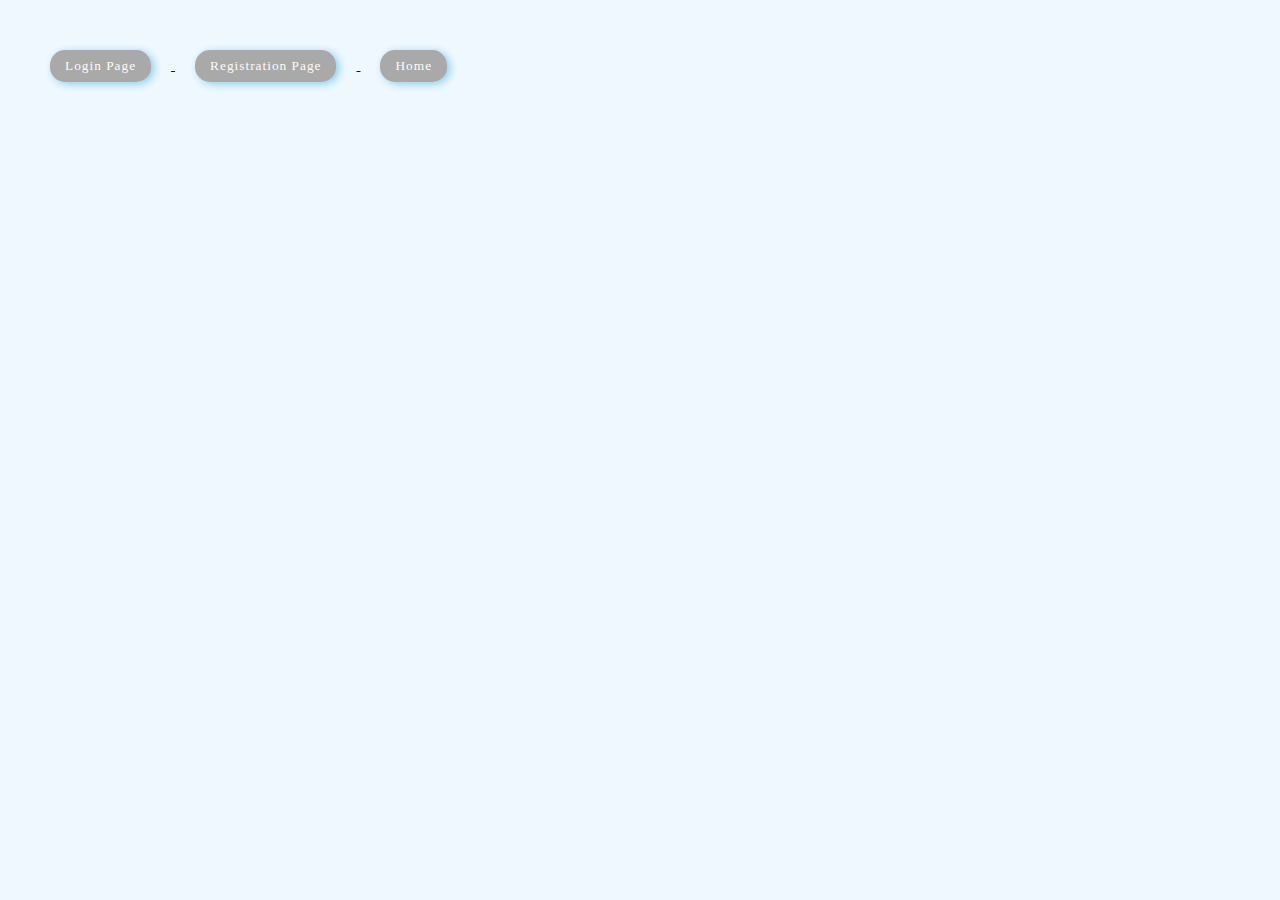
==== index.html @ e84feabd "Update index.html" ====
<!DOCTYPE html>
<html lang="en">
<head>
    <meta charset="UTF-8">
    <meta http-equiv="X-UA-Compatible" content="IE=edge">
    <meta name="viewport" content="width=device-width, initial-scale=1.0">
    <title>Nirav Ghinaiya</title>

    <style>
        body{
            margin: 30px;
            background-color: aliceblue;
        }
        button{
            background-color: darkgrey;
            color: snow;
            padding: 8px 15px;
            border-radius: 15px;
            border: transparent;
            box-shadow: skyblue 3px 2px 8px;
            margin: 20px;
            cursor: pointer;
            font-family: Georgia, 'Times New Roman', Times, serif;
            font-weight: 500;
            letter-spacing: 1px;

        }
    </style>
</head>
<body>
    <a href='test--web--html-css/index.html' > 
        <button> Login Page </button>
    </a>
    <a href='test--web--html-css/index.html' > 
        <button>  Registration Page  </button>
    </a>
    <button>  Home  </button>
</body>
</html>
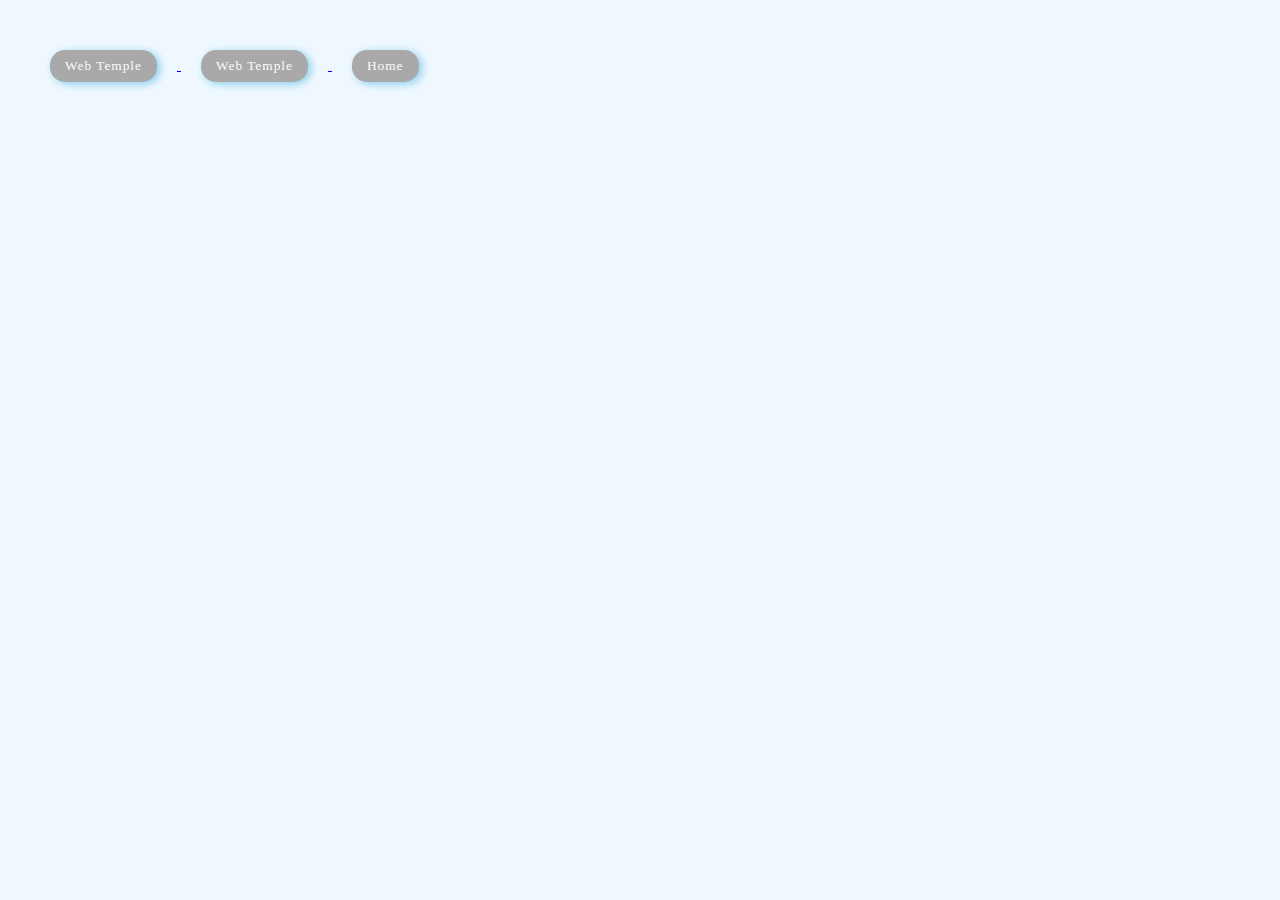
==== commit b160e9e4: "Update index.html" ====
--- a/index.html
+++ b/index.html
@@ -29,10 +29,10 @@
 </head>
 <body>
     <a href='test--web--html-css/index.html' > 
-        <button> Login Page </button>
+        <button> Web Temple </button>
     </a>
-    <a href='test--web--html-css/index.html' > 
-        <button>  Registration Page  </button>
+    <a href='example--web--html-css/index.html' > 
+        <button> Web Temple  </button>
     </a>
     <button>  Home  </button>
 </body>
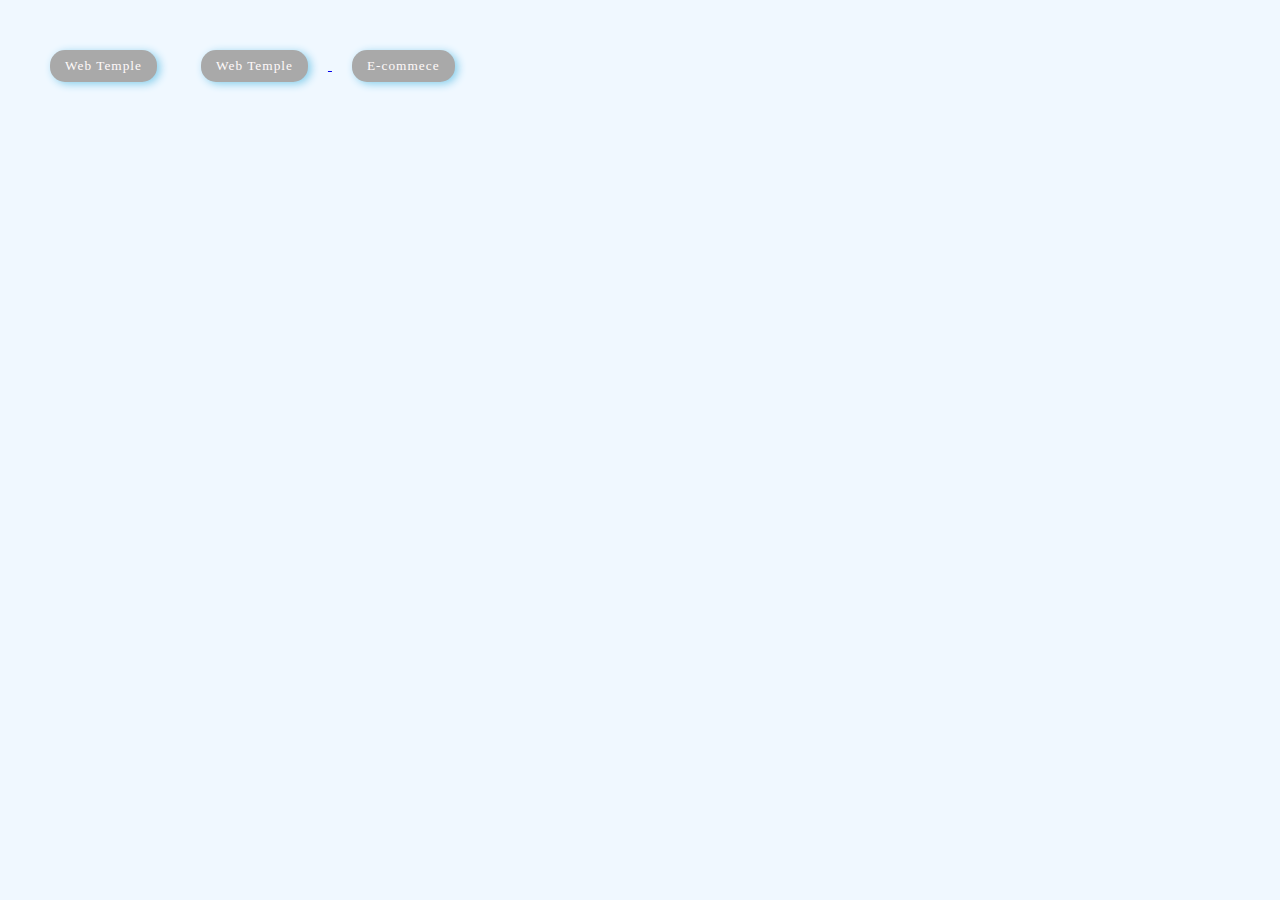
==== commit 9a246591: "Update index.html" ====
--- a/index.html
+++ b/index.html
@@ -28,12 +28,17 @@
     </style>
 </head>
 <body>
+    <la
+    
     <a href='test--web--html-css/index.html' > 
         <button> Web Temple </button>
     </a>
     <a href='example--web--html-css/index.html' > 
         <button> Web Temple  </button>
     </a>
-    <button>  Home  </button>
+    <a href='e-commece/index.html'>
+        <button>  E-commece  </button>    
+    </a>
+    
 </body>
 </html>
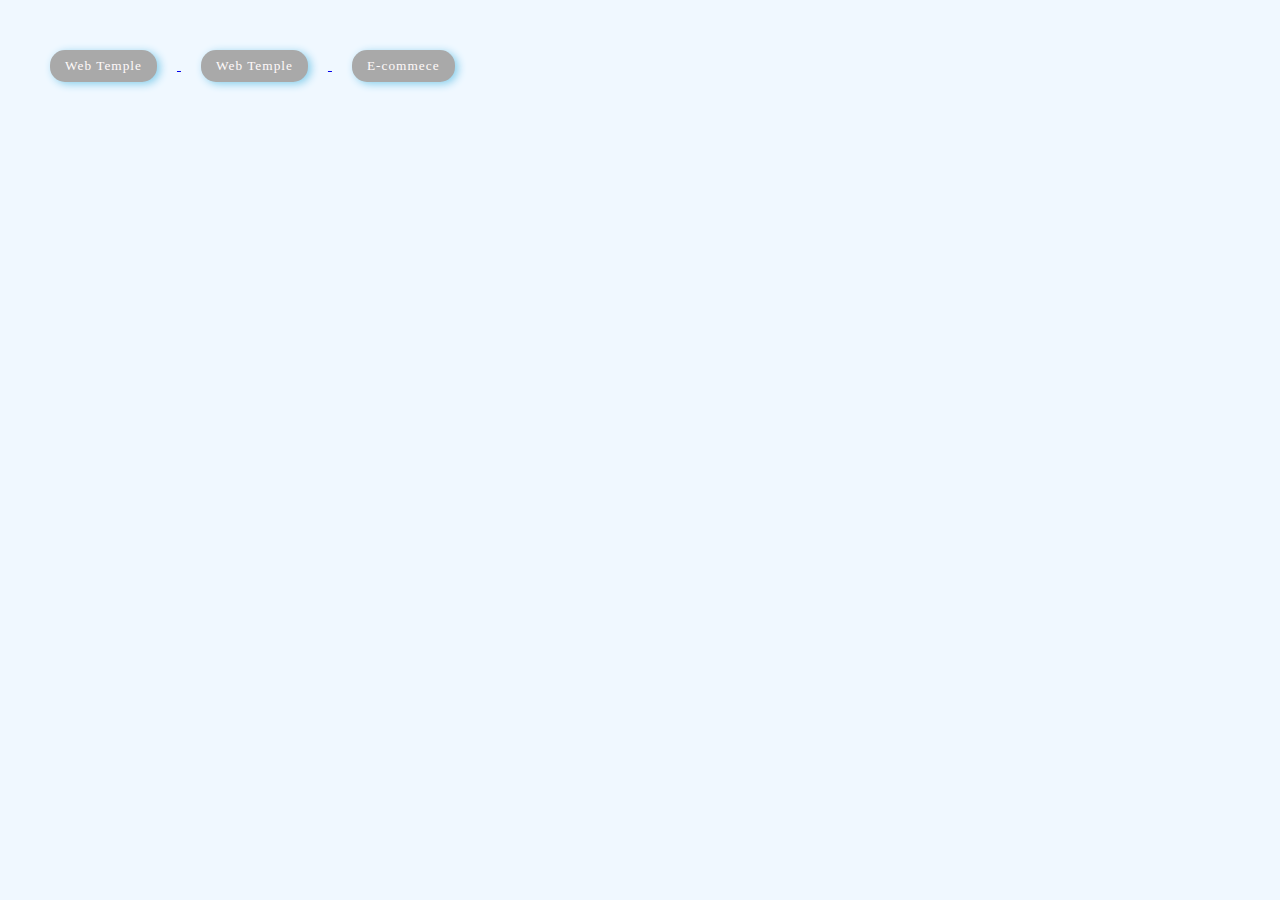
==== commit 97207078: "Update index.html" ====
--- a/index.html
+++ b/index.html
@@ -28,7 +28,7 @@
     </style>
 </head>
 <body>
-    <la
+    
     
     <a href='test--web--html-css/index.html' > 
         <button> Web Temple </button>
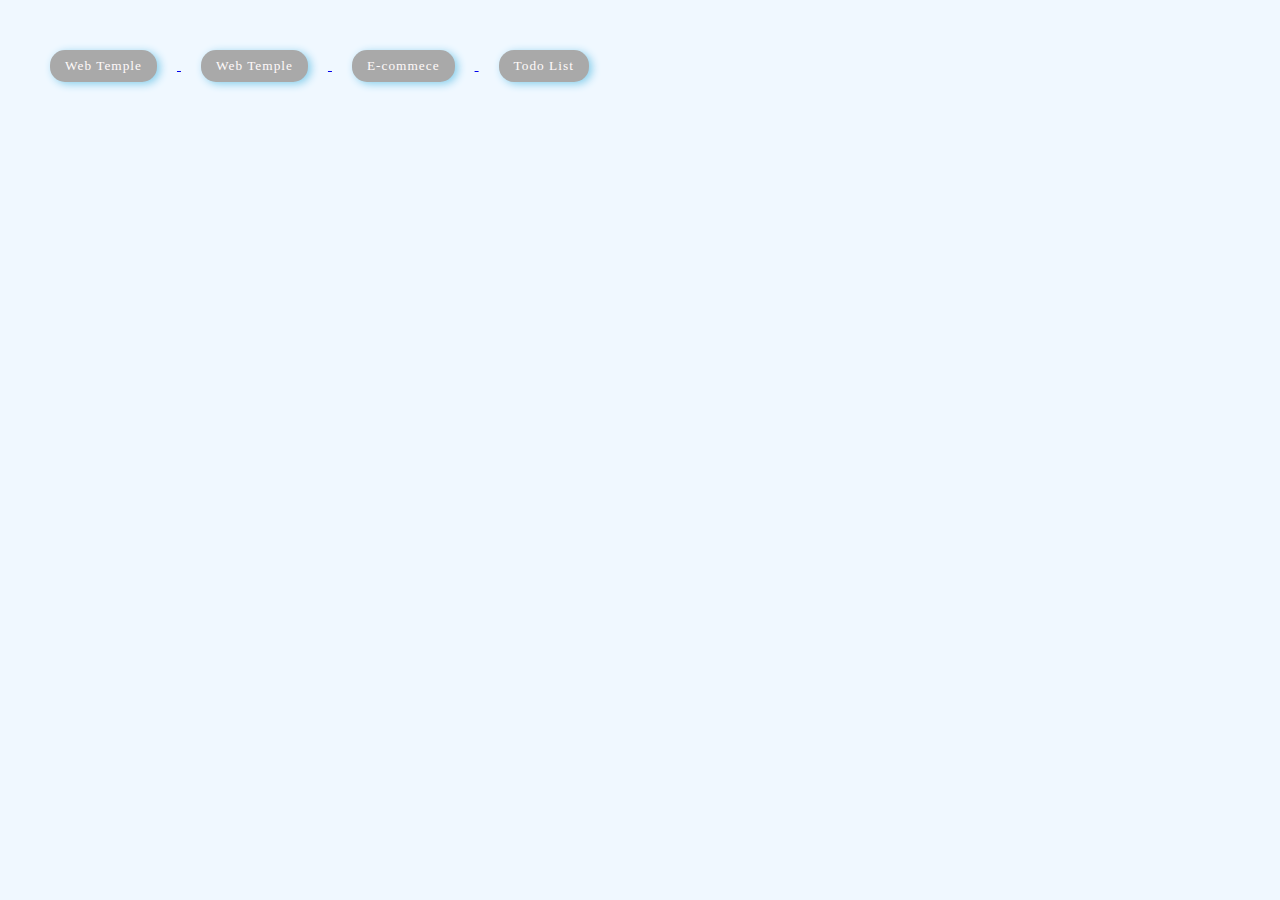
==== commit aaae0453: "...." ====
--- a/index.html
+++ b/index.html
@@ -39,6 +39,8 @@
     <a href='e-commece/index.html'>
         <button>  E-commece  </button>    
     </a>
-    
+    <a href='e-commece/index.html'>
+        <button>  Todo List  </button>    
+    </a>
 </body>
 </html>
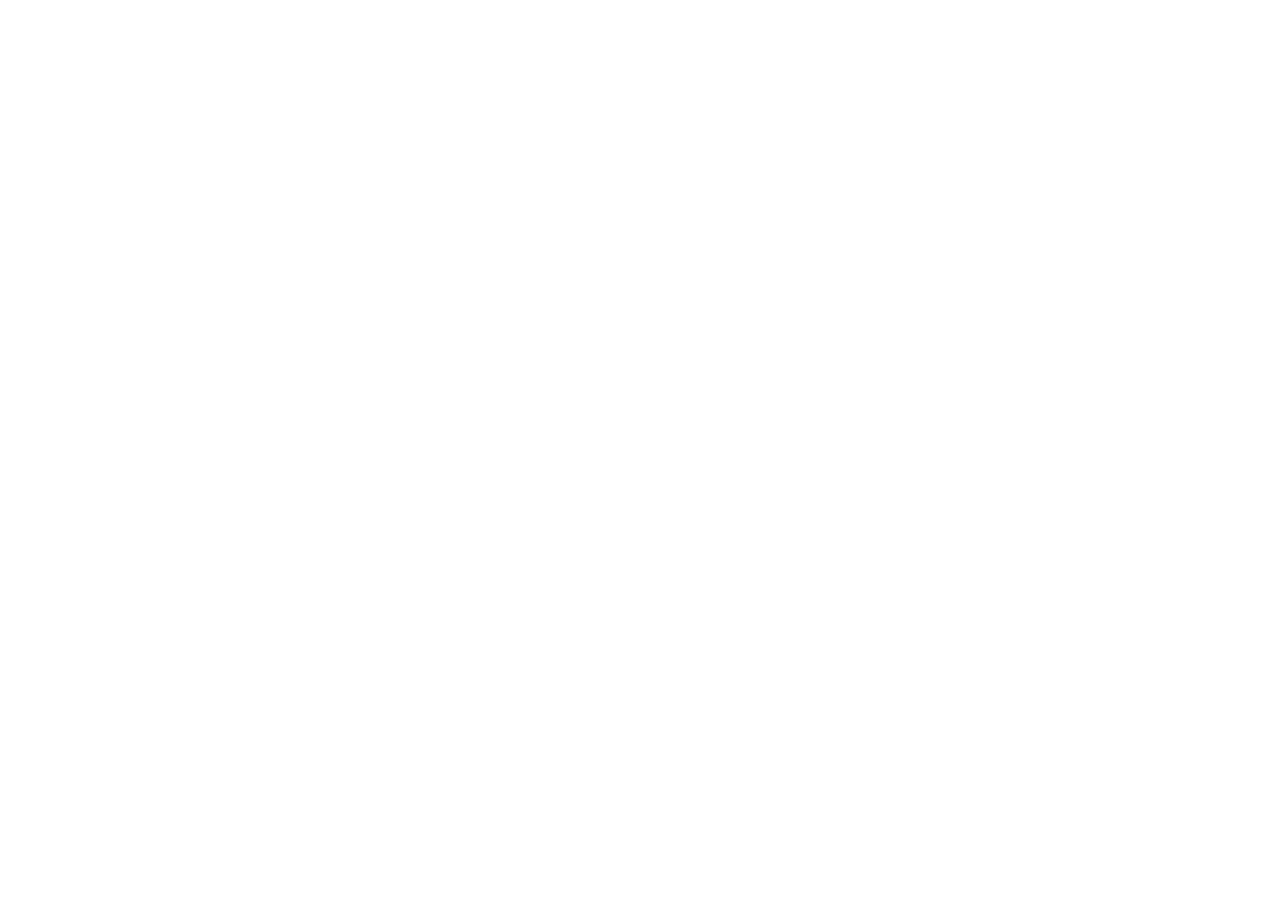
==== commit fe82fe91: "Update index.html" ====
--- a/index.html
+++ b/index.html
@@ -4,33 +4,12 @@
     <meta charset="UTF-8">
     <meta http-equiv="X-UA-Compatible" content="IE=edge">
     <meta name="viewport" content="width=device-width, initial-scale=1.0">
-    <title>Nirav Ghinaiya</title>
-
-    <style>
-        body{
-            margin: 30px;
-            background-color: aliceblue;
-        }
-        button{
-            background-color: darkgrey;
-            color: snow;
-            padding: 8px 15px;
-            border-radius: 15px;
-            border: transparent;
-            box-shadow: skyblue 3px 2px 8px;
-            margin: 20px;
-            cursor: pointer;
-            font-family: Georgia, 'Times New Roman', Times, serif;
-            font-weight: 500;
-            letter-spacing: 1px;
-
-        }
-    </style>
+    <title>Test</title>
 </head>
 <body>
     
     
-    <a href='test--web--html-css/index.html' > 
+    <!-- <a href='test--web--html-css/index.html' > 
         <button> Web Temple </button>
     </a>
     <a href='example--web--html-css/index.html' > 
@@ -39,8 +18,8 @@
     <a href='e-commece/index.html'>
         <button>  E-commece  </button>    
     </a>
-    <a href='e-commece/index.html'>
+    <a href='todo-list/public/index.html'>
         <button>  Todo List  </button>    
-    </a>
+    </a> -->
 </body>
 </html>
